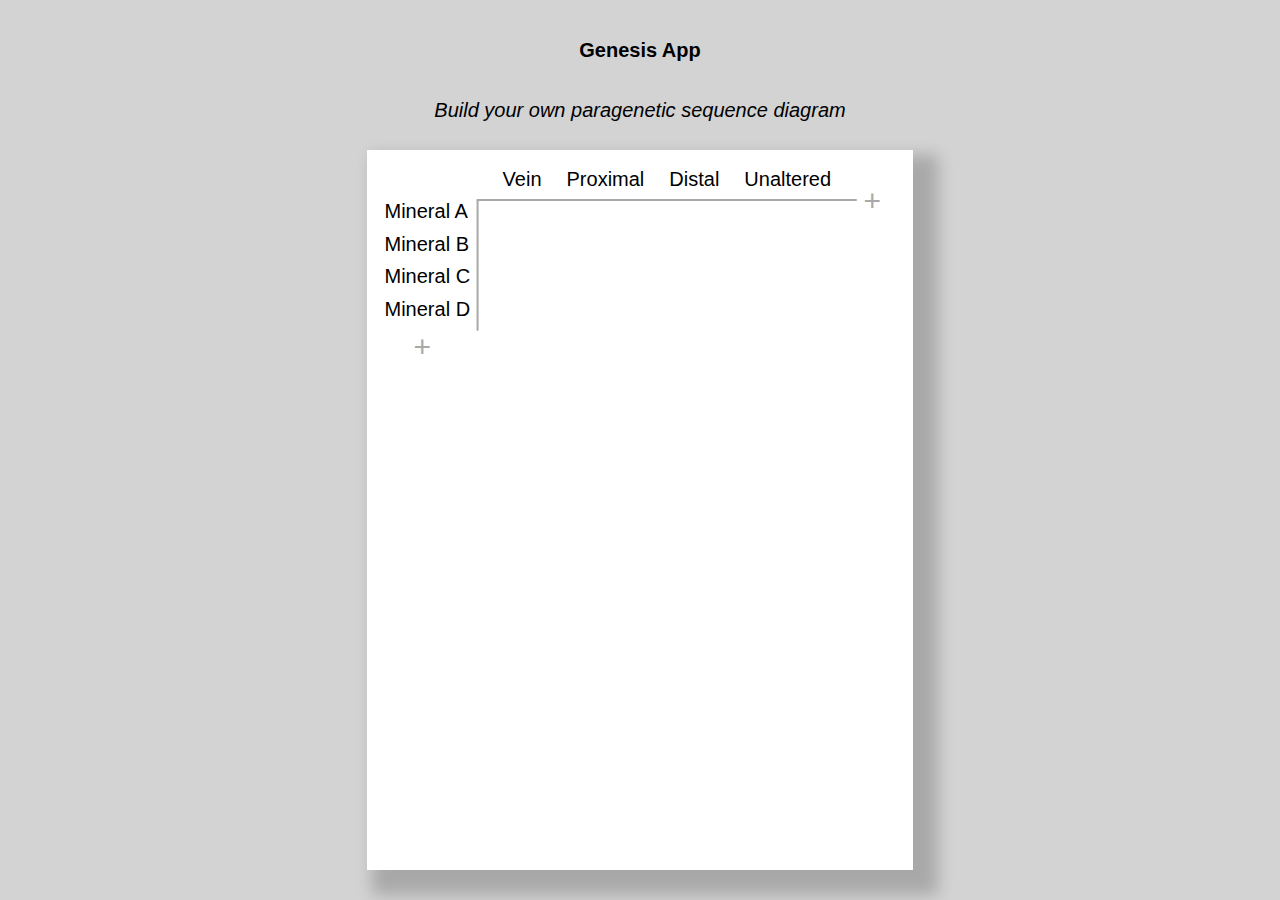
==== app/genesis/index.html @ 8c29e600 "genesis" ====
<!DOCTYPE html>
<html lang="en" >
<head>
  <meta name="viewport" content="width=device-width, initial-scale=1, minimum-scale=1, maximum-scale=1">
  <title>GMD: Genesis</title>
  <link rel="stylesheet" href="./style.css">
</head>

<body>
  <div class='vcenter'>
    <p><b> Genesis App </b></p>
    <p><i> Build your own paragenetic sequence diagram </i></p>
    <p>
      <div id='container' class='centerbox'> <!--onchange="./script.js"-->
        <div class='genesis' id='genesis'>
        </div>
      </div>
    </p>
  </div>
</body>

<!-- Javascript -->
<script src="svg.min.js"></script>
<script type="text/javascript" src="./script.js"></script>
</html>
---- app/genesis/style.css ----
html,
    body {
      background: lightgray;
      font-family: "Avenir Light", Avenir, Calibri, Arial, sans-serif;
      font-size: 20px;
      line-height: 2em;
      color: black;
      text-align: center;
      overflow: hidden;
    }

    .vcenter{ /* center contents vertically */
      position: absolute;
      width: 100%;
      left: 0;
      top: 50%;
      transform: translateY(-50%);
    }

    .centerbox{
      width: 100%;

      /*Center slide text vertically */
      display: -webkit-box;
      display: -ms-flexbox;
      display: -webkit-flex;
      display: flex;
      -webkit-box-pack: center;
      -ms-flex-pack: center;
      -webkit-justify-content: center;
      justify-content: center;
      -webkit-box-align: center;
      -ms-flex-align: center;
      -webkit-align-items: center;
      align-items: center;
    }
    .genesis {
      height: 80vh;
      max-height: min(80vh,80vw);
      background-color: white;

      box-shadow: 15px 15px 15px 10px rgba(0, 0, 0, 0.2);

      /*Center slide text vertically */
      display: -webkit-box;
      display: -ms-flexbox;
      display: -webkit-flex;
      display: flex;
      -webkit-box-pack: center;
      -ms-flex-pack: center;
      -webkit-justify-content: center;
      justify-content: center;
      -webkit-box-align: center;
      -ms-flex-align: center;
      -webkit-align-items: center;
      align-items: center;
    }

    /* For text editing */
    .textedit {
    text-align: left;
    /* For text editing */
    }
    /*.insideforeign {
        display: inline-block;
    }*/
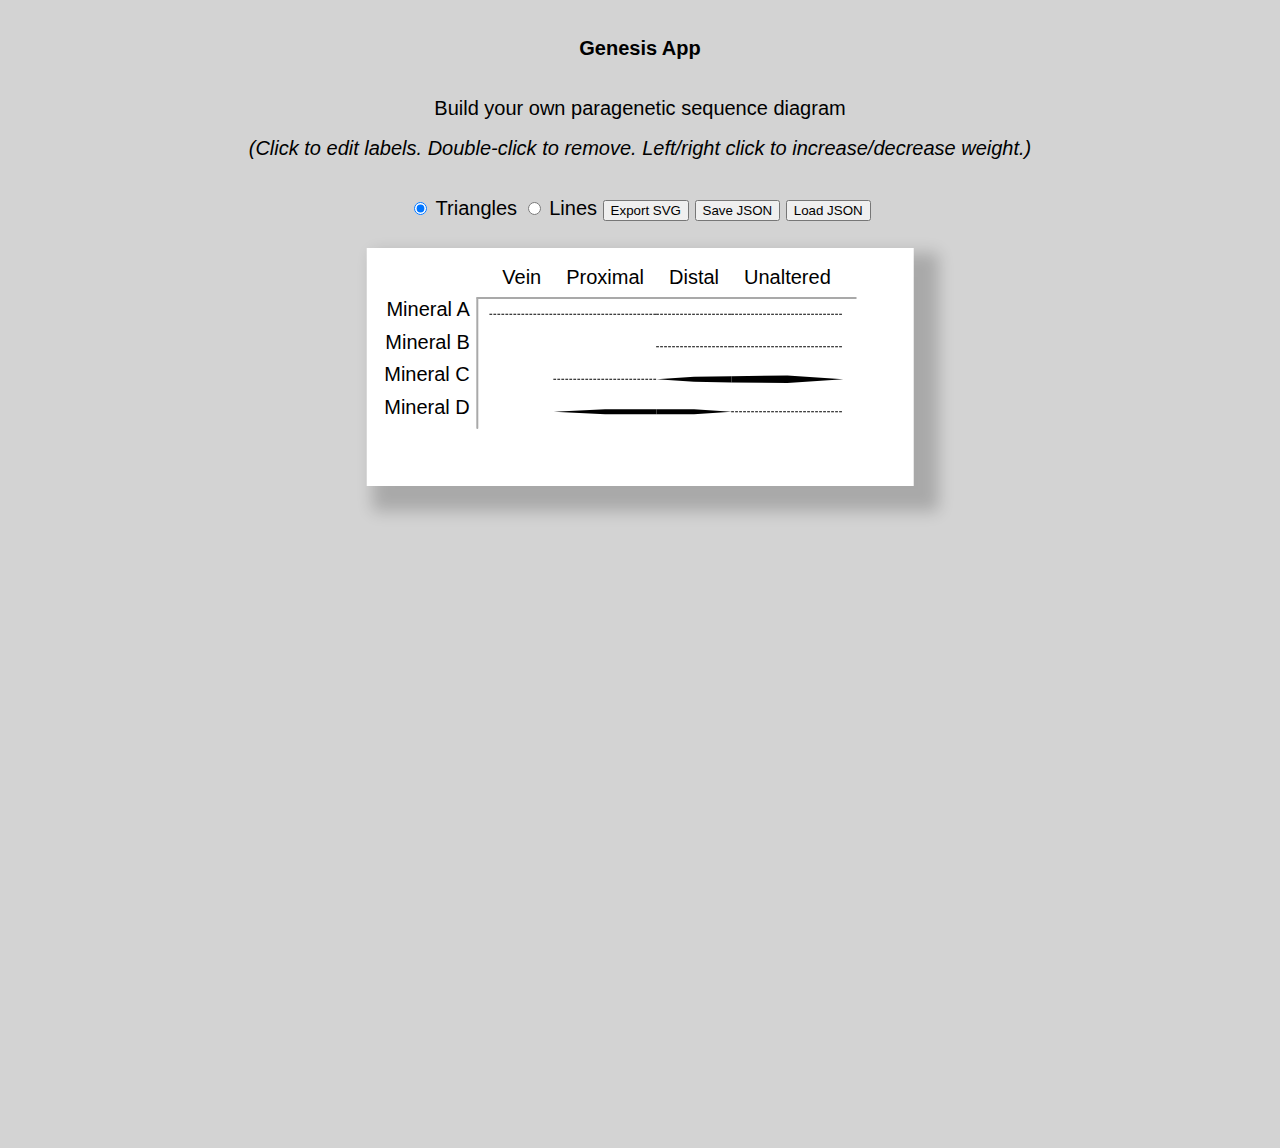
==== commit 5fc69473: "finished genesis" ====
--- a/app/genesis/index.html
+++ b/app/genesis/index.html
@@ -7,15 +7,24 @@
 </head>
 
 <body>
-  <div class='vcenter'>
+  <div>
     <p><b> Genesis App </b></p>
-    <p><i> Build your own paragenetic sequence diagram </i></p>
+    <p> Build your own paragenetic sequence diagram <br/>
+    <i>(Click to edit labels. Double-click to remove. Left/right click to increase/decrease weight.)</i></p>
     <p>
-      <div id='container' class='centerbox'> <!--onchange="./script.js"-->
-        <div class='genesis' id='genesis'>
+    <input type="radio" id="radiotri" onclick="toggleTri()" checked> Triangles </input>
+    <input type="radio" id="radioline" onclick="toggleTri()"> Lines </input>
+    <button type="button" id="download" onclick="download()"> Export SVG </button>
+    <button type="button" id="savebutton" onclick="save()"> Save JSON</button>
+    <button type="button" id="loadbutton" onclick="load()"> Load JSON </button>
+    <input type="file" id="fileElem" accept="*.json" onchange="readJSON()" style="display:none"/> <!-- hidden file chooser !-->
+    </p><p>
+      <div id='container' class='hcenter'> <!--onchange="./script.js"-->
+        <div class='genesis noselect' id='genesis'>
         </div>
       </div>
     </p>
+
   </div>
 </body>
 
--- a/app/genesis/style.css
+++ b/app/genesis/style.css
@@ -17,28 +17,25 @@
       transform: translateY(-50%);
     }
 
-    .centerbox{
-      width: 100%;
+    .hcenter{ /* center contents horizontally */
+      position: absolute;
+      height: 100%;
+      left: 50%;
+      transform: translateX(-50%);
+    }
 
-      /*Center slide text vertically */
-      display: -webkit-box;
-      display: -ms-flexbox;
-      display: -webkit-flex;
-      display: flex;
-      -webkit-box-pack: center;
-      -ms-flex-pack: center;
-      -webkit-justify-content: center;
-      justify-content: center;
-      -webkit-box-align: center;
-      -ms-flex-align: center;
-      -webkit-align-items: center;
-      align-items: center;
-    }
+    .noselect {
+    -webkit-touch-callout: none; /* iOS Safari */
+      -webkit-user-select: none; /* Safari */
+       -khtml-user-select: none; /* Konqueror HTML */
+         -moz-user-select: none; /* Old versions of Firefox */
+          -ms-user-select: none; /* Internet Explorer/Edge */
+              user-select: none; /* Non-prefixed version, currently
+                                    supported by Chrome, Edge, Opera and Firefox */
+                                  }
+
     .genesis {
-      height: 80vh;
-      max-height: min(80vh,80vw);
       background-color: white;
-
       box-shadow: 15px 15px 15px 10px rgba(0, 0, 0, 0.2);
 
       /*Center slide text vertically */
@@ -58,9 +55,8 @@
 
     /* For text editing */
     .textedit {
-    text-align: left;
-    /* For text editing */
+      text-align: left;
     }
-    /*.insideforeign {
-        display: inline-block;
-    }*/
+
+    /* For drag/drop *
+    
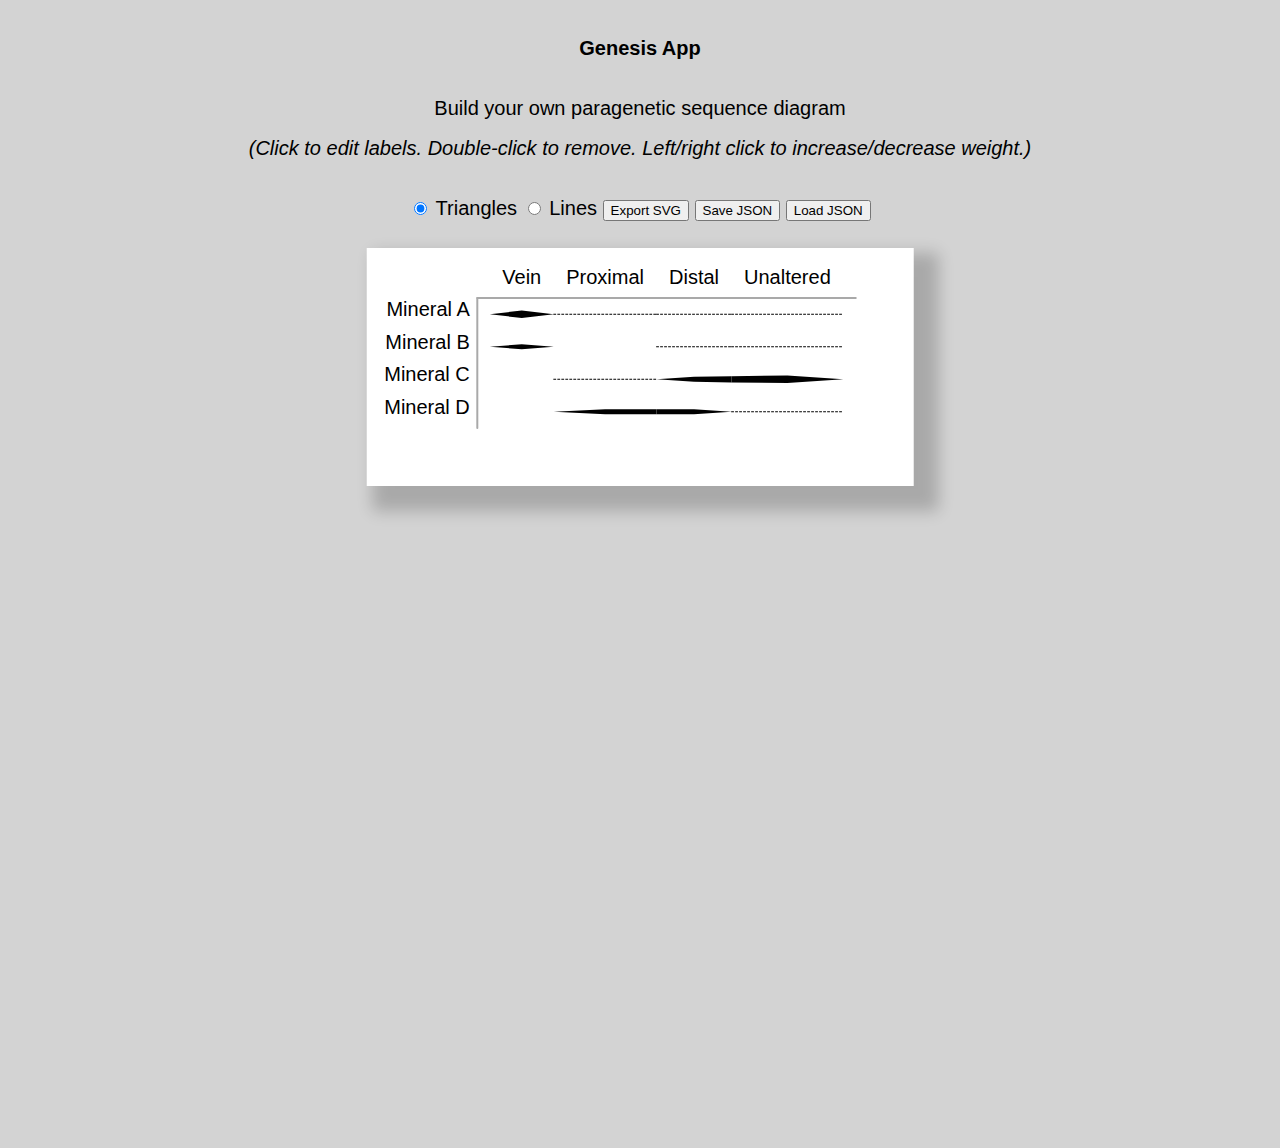
==== commit aa0ba95b: "tweaks" ====
--- a/app/genesis/index.html
+++ b/app/genesis/index.html
@@ -4,6 +4,7 @@
   <meta name="viewport" content="width=device-width, initial-scale=1, minimum-scale=1, maximum-scale=1">
   <title>GMD: Genesis</title>
   <link rel="stylesheet" href="./style.css">
+  <link rel="icon" href="icon_32.png">
 </head>
 
 <body>
--- a/app/genesis/style.css
+++ b/app/genesis/style.css
@@ -59,4 +59,3 @@
     }
 
     /* For drag/drop *
-    
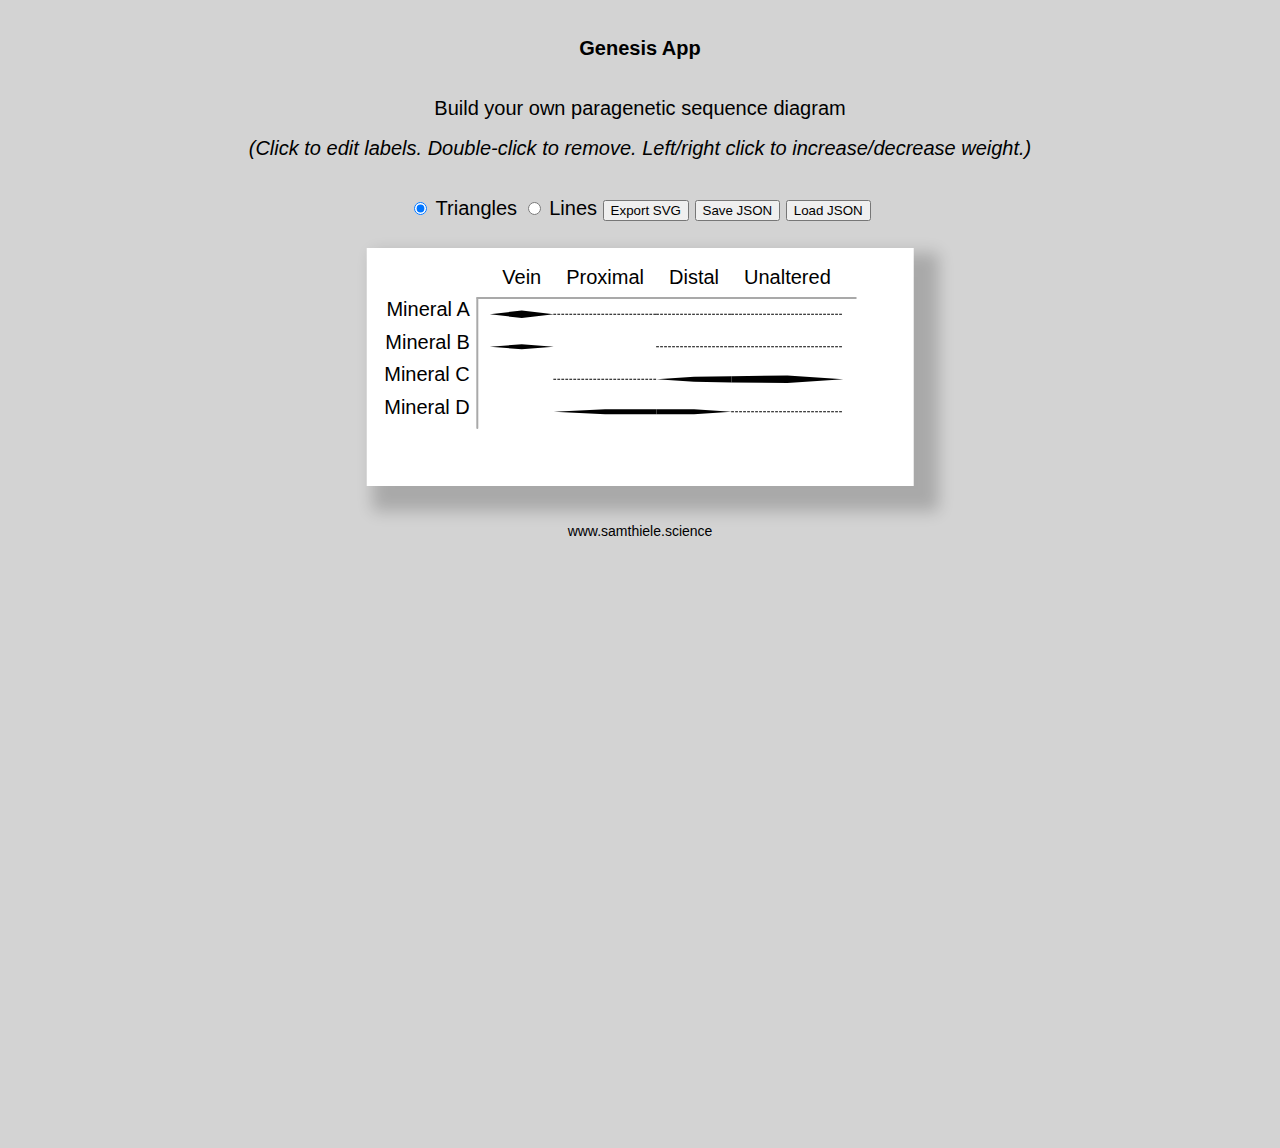
==== commit 6fd09b6e: "text edits" ====
--- a/app/genesis/index.html
+++ b/app/genesis/index.html
@@ -2,7 +2,7 @@
 <html lang="en" >
 <head>
   <meta name="viewport" content="width=device-width, initial-scale=1, minimum-scale=1, maximum-scale=1">
-  <title>GMD: Genesis</title>
+  <title>Genesis</title>
   <link rel="stylesheet" href="./style.css">
   <link rel="icon" href="icon_32.png">
 </head>
@@ -23,13 +23,16 @@
       <div id='container' class='hcenter'> <!--onchange="./script.js"-->
         <div class='genesis noselect' id='genesis'>
         </div>
+        <div class='smalltext' style='text-align: center; padding-top: 25px'>
+          <a href="https://www.samthiele.science">www.samthiele.science</a>
+        </div>
       </div>
     </p>
-
   </div>
+  
 </body>
 
 <!-- Javascript -->
-<script src="svg.min.js"></script>
+<script type="text/javascript" src="svg.min.js"></script>
 <script type="text/javascript" src="./script.js"></script>
 </html>
--- a/app/genesis/style.css
+++ b/app/genesis/style.css
@@ -7,6 +7,26 @@
       color: black;
       text-align: center;
       overflow: hidden;
+    }
+
+    a:link {
+      color: black;
+      background-color: transparent;
+      text-decoration: none;
+    }
+    a:visited {
+      color: black;
+      background-color: transparent;
+      text-decoration: none;
+    }
+    a:hover {
+      color:  black;
+      background-color: transparent;
+      text-decoration: underline;
+    }
+    .smalltext
+    {
+      font-size: 14px;
     }
 
     .vcenter{ /* center contents vertically */
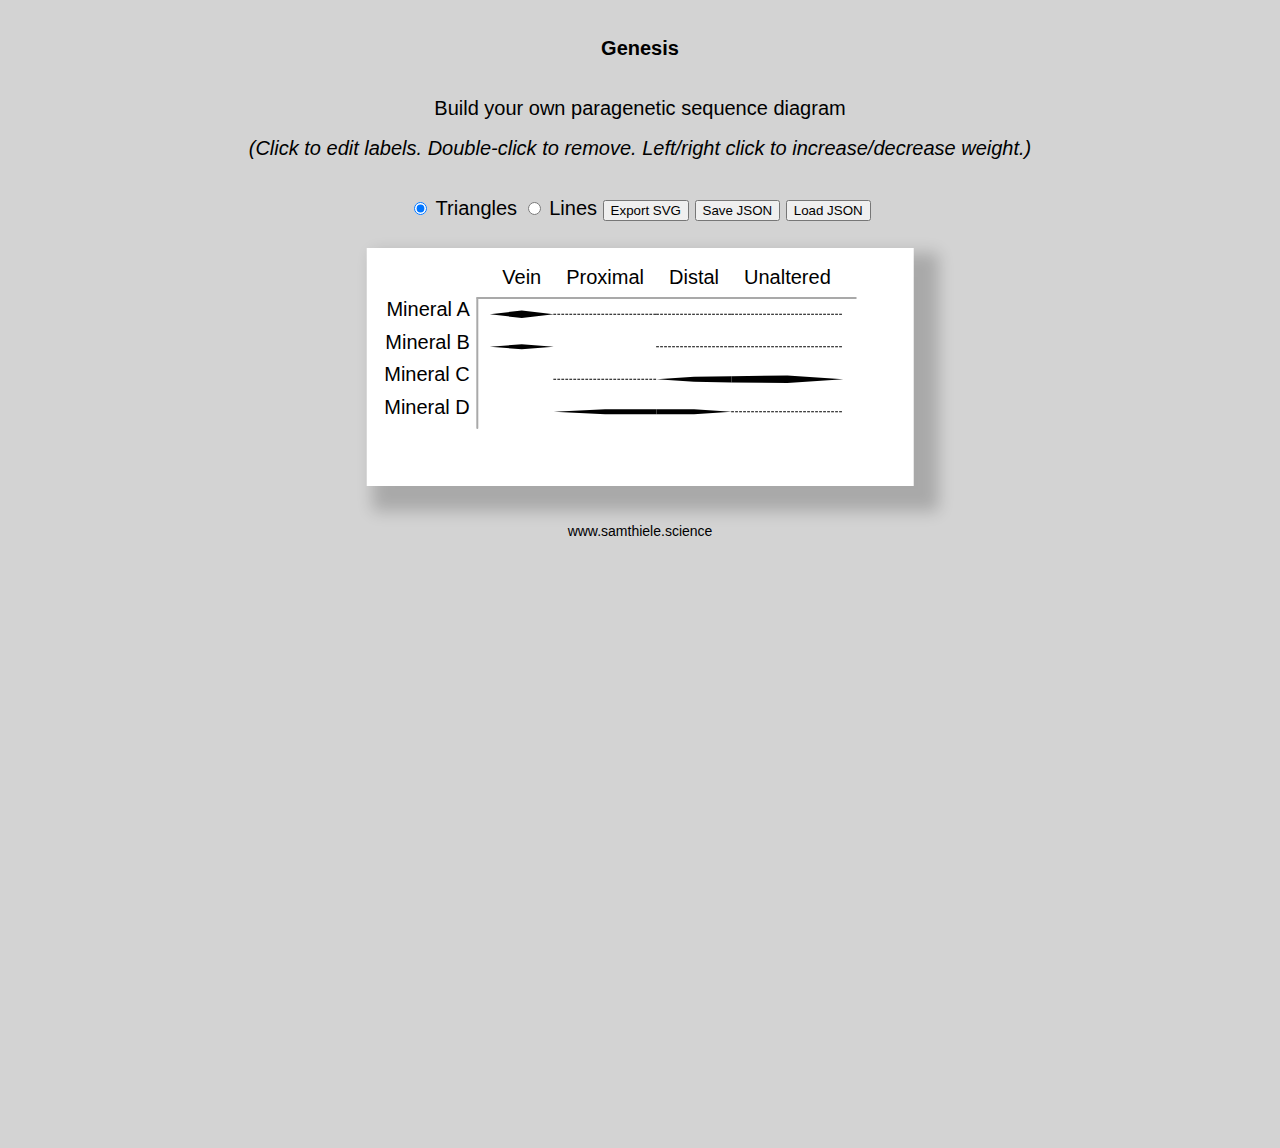
==== commit b410ced3: "fixed typo" ====
--- a/app/genesis/index.html
+++ b/app/genesis/index.html
@@ -5,11 +5,18 @@
   <title>Genesis</title>
   <link rel="stylesheet" href="./style.css">
   <link rel="icon" href="icon_32.png">
+  <script async src="https://www.googletagmanager.com/gtag/js?id=G-JVC0JZSBXK"></script>
+  <script>
+    window.dataLayer = window.dataLayer || [];
+    function gtag(){dataLayer.push(arguments);}
+    gtag('js', new Date());
+    gtag('config', 'G-JVC0JZSBXK');
+  </script>
 </head>
 
 <body>
   <div>
-    <p><b> Genesis App </b></p>
+    <p><b> Genesis </b></p>
     <p> Build your own paragenetic sequence diagram <br/>
     <i>(Click to edit labels. Double-click to remove. Left/right click to increase/decrease weight.)</i></p>
     <p>
